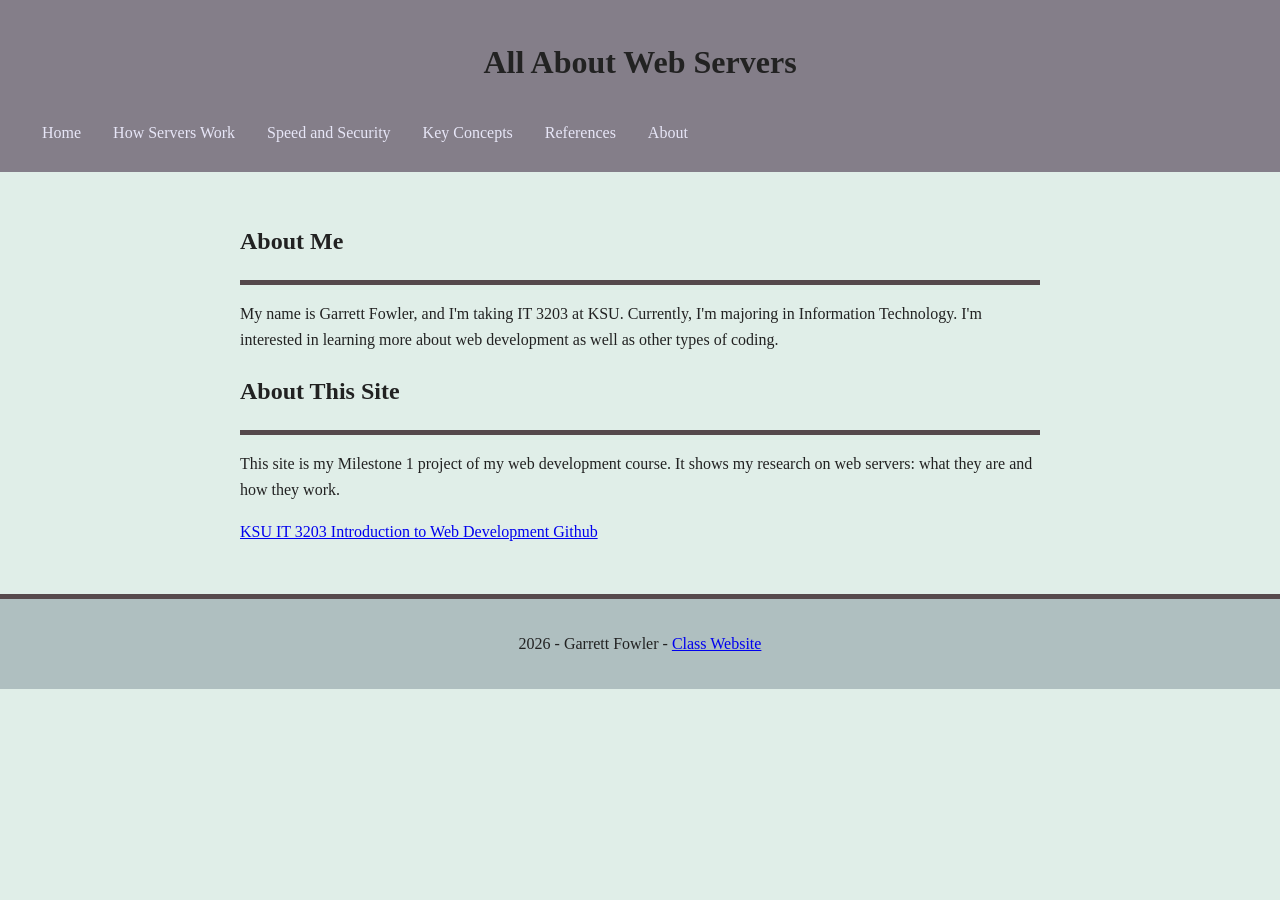
==== about.html @ 8137e550 "Milestone Project 1, Transfered everything from VSCode" ====
<!DOCTYPE html>
<html lang="en">
<head>
    <meta charset="UTF-8">
    <meta name="viewport" content="width=device-width, initial-scale=1.0">
    <title>My Website</title>
    <link rel="stylesheet" href="style.css">
</head>
<body>
    <header>
        <h1>All About Web Servers</h1>
        <nav> <!-- Navigation bar which links to other pages-->
            <ul>
                <li><a href="index.html">Home</a></li>
                <li><a href="howServersWork.html">How Servers Work</a></li>
                <li><a href="speedAndSecurity.html">Speed and Security</a></li>
                <li><a href="keyConcepts.html">Key Concepts</a></li>
                <li><a href="references.html">References</a></li>
                <li><a href="about.html">About</a></li>
            </ul>
        </nav>
    </header>

    <main>
        <section id="aboutMe"> <!-- Talking about me, honestly not sure what else I should be adding -->
            <h1>About Me</h1>
            <hr>
            <p> 
                My name is Garrett Fowler, and I'm taking IT 3203 at KSU. 
                Currently, I'm majoring in Information Technology. 
                I'm interested in learning more about web development as well as other types of coding. 
            </p>
        </section>
        <section id="aboutSite"> <!-- Talking about this project and the site -->
            <h1>About This Site</h1>
            <hr>
            <p>This site is my Milestone 1 project of my web development course. 
                It shows my research on web servers: 
                what they are and how they work. </p>
            <a href="https://ksuweb.github.io/IT3203/">KSU IT 3203 Introduction to Web Development Github</a>
        </section>
    </main>

    <footer>
        <p>2026 - Garrett Fowler - <a href="https://ksuweb.github.io/IT3203/">Class Website</a></p>
    </footer>
</body>
</html>
---- style.css ----
/* Colors: C2D3CD AFBFC0 9FA4A9 847E89 56494C  Used: https://coolors.co/generate*/

body{ /* Sets the standard for the body, sets the font, text colors, and a few other properties */
    font-family: Georgia, "Times New Roman", serif; 
    line-height:1.6; 
    color:#222; 
    background-color: #e0eee8;
    margin: 0;
}

main { /* Just sets a margin and max-width to keep the content centered */
    margin: 50px auto;
    max-width: 800px;
}

header{ /* Used in the nav bar which is on everypage */
    background-color: #847E89;
    padding: 1rem;
    text-align: center;
    margin:auto;
}

hr {
    border: 0;
    height: 5px;
    background: #56494C;
}

footer { /* Used in the footer which is on every page */
    background-color: #AFBFC0;
    padding: 1rem;
    text-align: center;
    border-top: 5px solid #56494C;
}


#abstract{ /* Abstract section, uses the id set in html*/
    background:#AFBFC0; 
    border:5px solid #56494C; 
    padding:0 1.2rem 1rem; 
}


.tableOfContents a:hover{ /* For the text in the table of contents when hovered over */
    background-color: #AFBFC0;
    color: #56494C;
}
.tableOfContents a{
    text-decoration: underline;
    font-weight: bold;
    font-size: 20px;
    color: #56494C;
}
.tableOfContents li{
    font-size: 20px;
    font-weight: bold;
    color: #56494C;
}

nav ul { /* For the nav bar */
    list-style-type: none;
    margin: 0;
    padding: 10px;
    display:flex; 
    flex-wrap:wrap;
    background-color: #847E89;
}
nav a { /* For the text in the nav bar */
    text-decoration: none;
    color: #E7E6F7;
    padding: 11px;
    margin: 5px;
}
nav a:hover { /* For the text in the nav bar when hovered over */
    background-color: #AFBFC0;
    color: #56494C;
}

#portsTable { /* used a table for the ports */
    width: 100%;
    border-collapse: collapse;
}

#portsTable td { /* styles for the table cells */
    border: 1px solid #56494C;
    padding: 8px;
    text-align: left;
}
#portsTable th { /* styles for the table headers */
    background-color: #847E89;
    color: #E7E6F7;
}

#staticDynamic { /* grid for the two static vs dynamic sections */
    display: grid;
    grid-template-columns: 1fr 1fr 1fr;
}

#staticDynamic p{
    border: 1px solid #56494C;
    padding: 8px;
    margin: 10px;
    text-align: left;
    background-color: #AFBFC0;
}
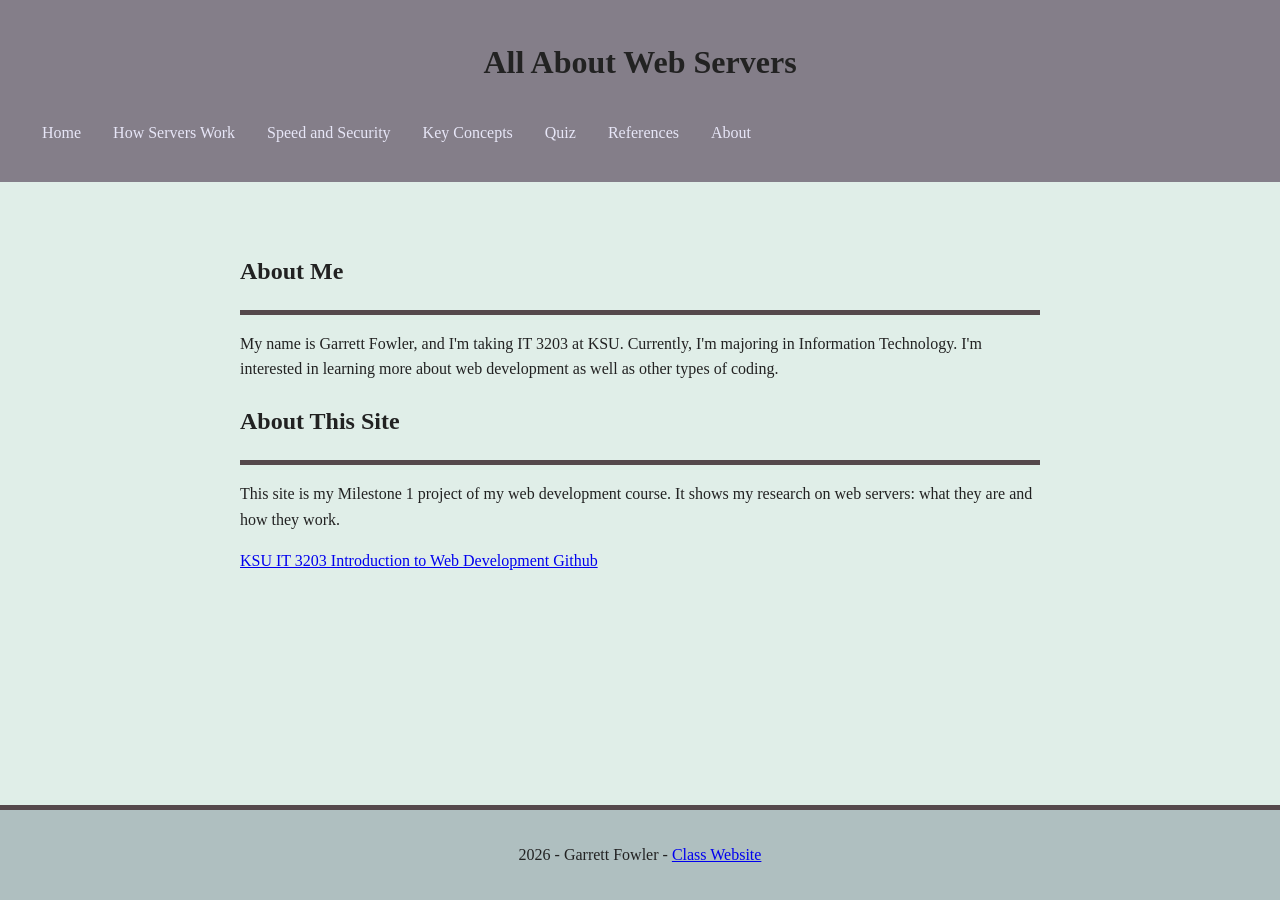
==== commit fb9dc6a0: "Milestone Project 2, Transfered two new files from VS code, and updated the headers" ====
--- a/about.html
+++ b/about.html
@@ -15,6 +15,7 @@
                 <li><a href="howServersWork.html">How Servers Work</a></li>
                 <li><a href="speedAndSecurity.html">Speed and Security</a></li>
                 <li><a href="keyConcepts.html">Key Concepts</a></li>
+                <li><a href="quiz.html">Quiz</a></li>
                 <li><a href="references.html">References</a></li>
                 <li><a href="about.html">About</a></li>
             </ul>
--- a/style.css
+++ b/style.css
@@ -1,5 +1,8 @@
 
 /* Colors: C2D3CD AFBFC0 9FA4A9 847E89 56494C  Used: https://coolors.co/generate*/
+
+
+* { box-sizing: border-box; } /* Fixes the width + padding that causes horizontal scroll bar */
 
 body{ /* Sets the standard for the body, sets the font, text colors, and a few other properties */
     font-family: Georgia, "Times New Roman", serif; 
@@ -7,11 +10,15 @@
     color:#222; 
     background-color: #e0eee8;
     margin: 0;
+    min-height: 100vh; /* Fixes footer to the bottom of the page */
+    display: flex;
+    flex-direction: column;
 }
 
 main { /* Just sets a margin and max-width to keep the content centered */
     margin: 50px auto;
     max-width: 800px;
+    flex: 1;
 }
 
 header{ /* Used in the nav bar which is on everypage */
@@ -19,6 +26,7 @@
     padding: 1rem;
     text-align: center;
     margin:auto;
+    width: 100%;
 }
 
 hr {
@@ -34,11 +42,18 @@
     border-top: 5px solid #56494C;
 }
 
+li { 
+    margin-bottom: 10px;
+}
 
 #abstract{ /* Abstract section, uses the id set in html*/
     background:#AFBFC0; 
     border:5px solid #56494C; 
     padding:0 1.2rem 1rem; 
+}
+
+img { /* Used for the image about the web server diagram */
+    border: 5px solid #56494C;
 }
 
 
@@ -94,7 +109,7 @@
 
 #staticDynamic { /* grid for the two static vs dynamic sections */
     display: grid;
-    grid-template-columns: 1fr 1fr 1fr;
+    grid-template-columns: 1fr 1fr;
 }
 
 #staticDynamic p{
@@ -104,3 +119,78 @@
     text-align: left;
     background-color: #AFBFC0;
 }
+
+#timer {
+
+    position: fixed;
+    top: 10px;
+    right: 10px;
+    z-index: 1000;
+    font-size: 20px;
+
+    background-color: #AFBFC0;
+    border: 2px solid #56494C;
+    padding: 10px;
+
+    font-weight: bold;
+    margin-top: 20px;
+    color: #56494C;
+
+    display: none;
+}
+
+#submitQuiz {
+    display: none;
+}
+
+#resetQuiz {
+    display: none;
+}
+
+#quizResults {
+    background-color: #847E89;
+    border: 2px solid #56494C;
+    margin-bottom: 20px;
+    padding: 10px;
+
+    color: #E7E6F7;
+}
+
+.question {
+    background: #AFBFC0;
+    padding: 40px;
+    margin-bottom: 20px;
+    border-radius: 8px;
+    border: 2px solid #56494C;
+
+    width: 100%;
+    min-height: 150px;
+    box-sizing: border-box;
+
+
+    font-size: 18px;
+}
+
+
+
+.question h3 {
+    margin-top: -20px;
+}
+.question label {
+    display: block;
+    margin-bottom: 10px;
+}
+
+.question input[type="text"] {
+    padding: 10px;
+    width: 90%;
+}
+
+button {
+    padding: 12px 25px;
+    background: #56494C;
+    color: white;
+    border: none;
+    border-radius: 5px;
+    cursor: pointer;
+}
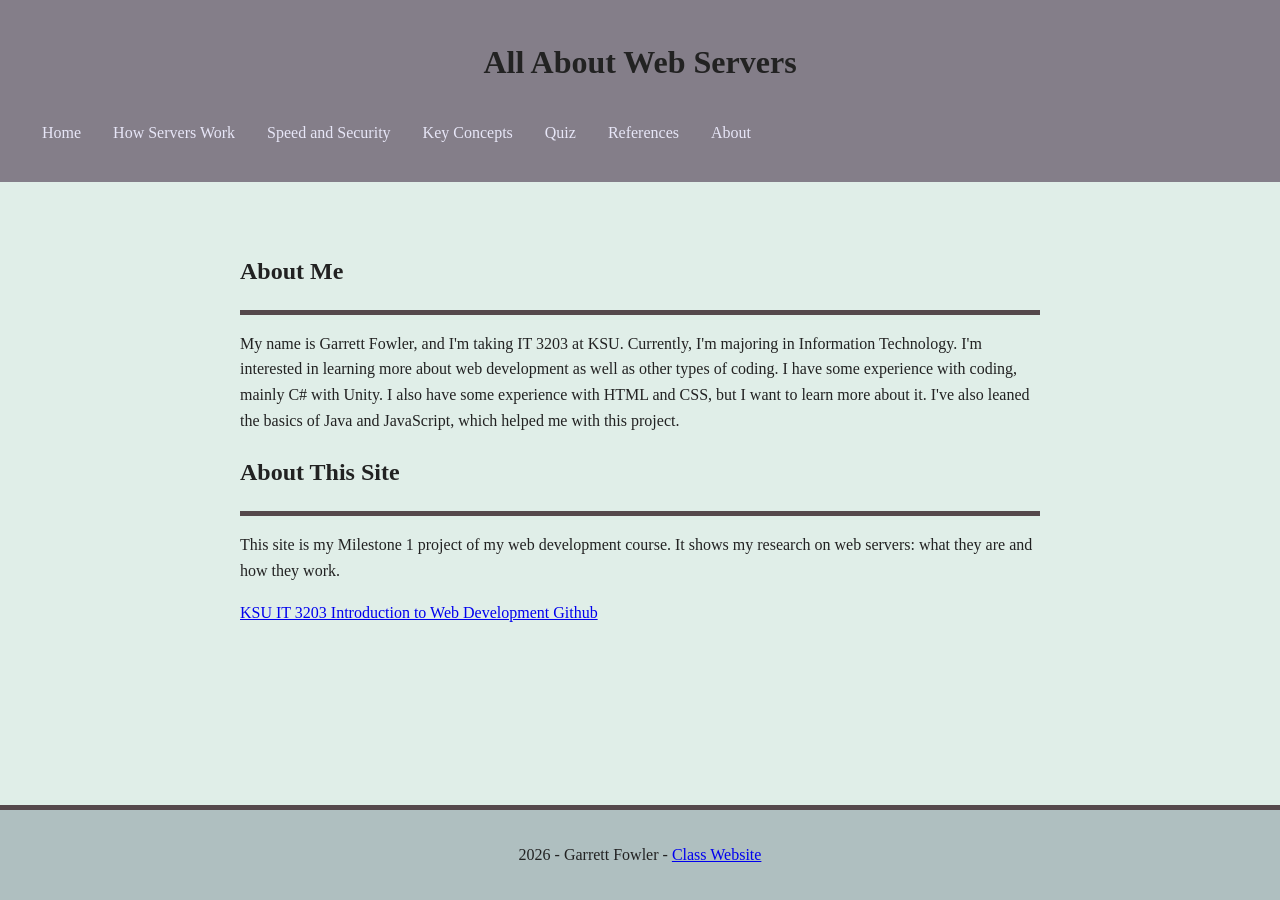
==== commit 36610dbf: "Fixed <br> in <li>, updated about section" ====
--- a/about.html
+++ b/about.html
@@ -29,7 +29,8 @@
             <p> 
                 My name is Garrett Fowler, and I'm taking IT 3203 at KSU. 
                 Currently, I'm majoring in Information Technology. 
-                I'm interested in learning more about web development as well as other types of coding. 
+                I'm interested in learning more about web development as well as other types of coding. I have some experience with coding, mainly C# with Unity. 
+                I also have some experience with HTML and CSS, but I want to learn more about it. I've also leaned the basics of Java and JavaScript, which helped me with this project.
             </p>
         </section>
         <section id="aboutSite"> <!-- Talking about this project and the site -->
